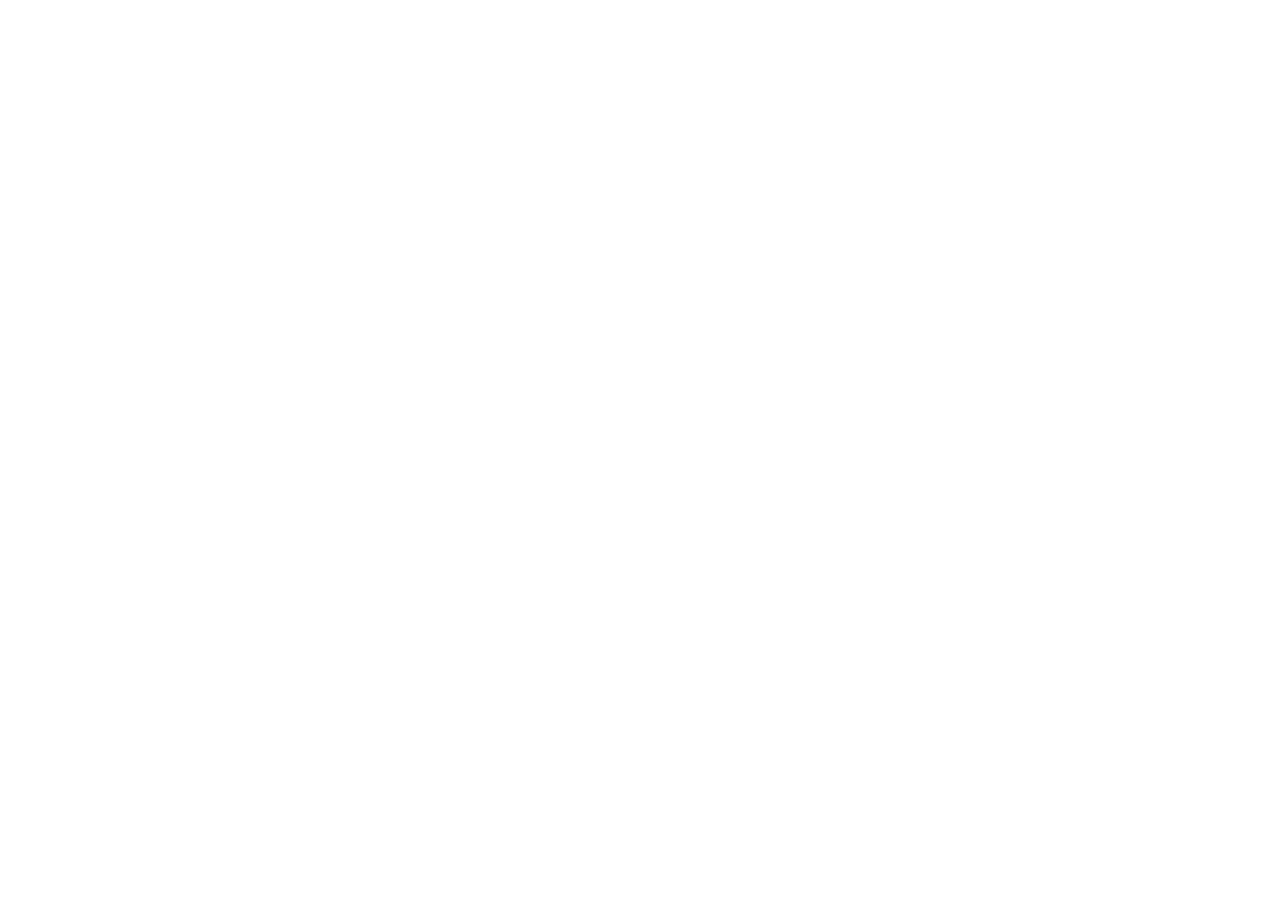
==== index.html @ d0f366ae "index" ====
<!DOCTYPE html>
<html lang="en">
<head>
    <meta charset="UTF-8">
    <meta http-equiv="X-UA-Compatible" content="IE=edge">
    <meta name="viewport" content="width=device-width, initial-scale=1.0">
    <title>Document</title>
</head>
<body>
    
</body>
</html>
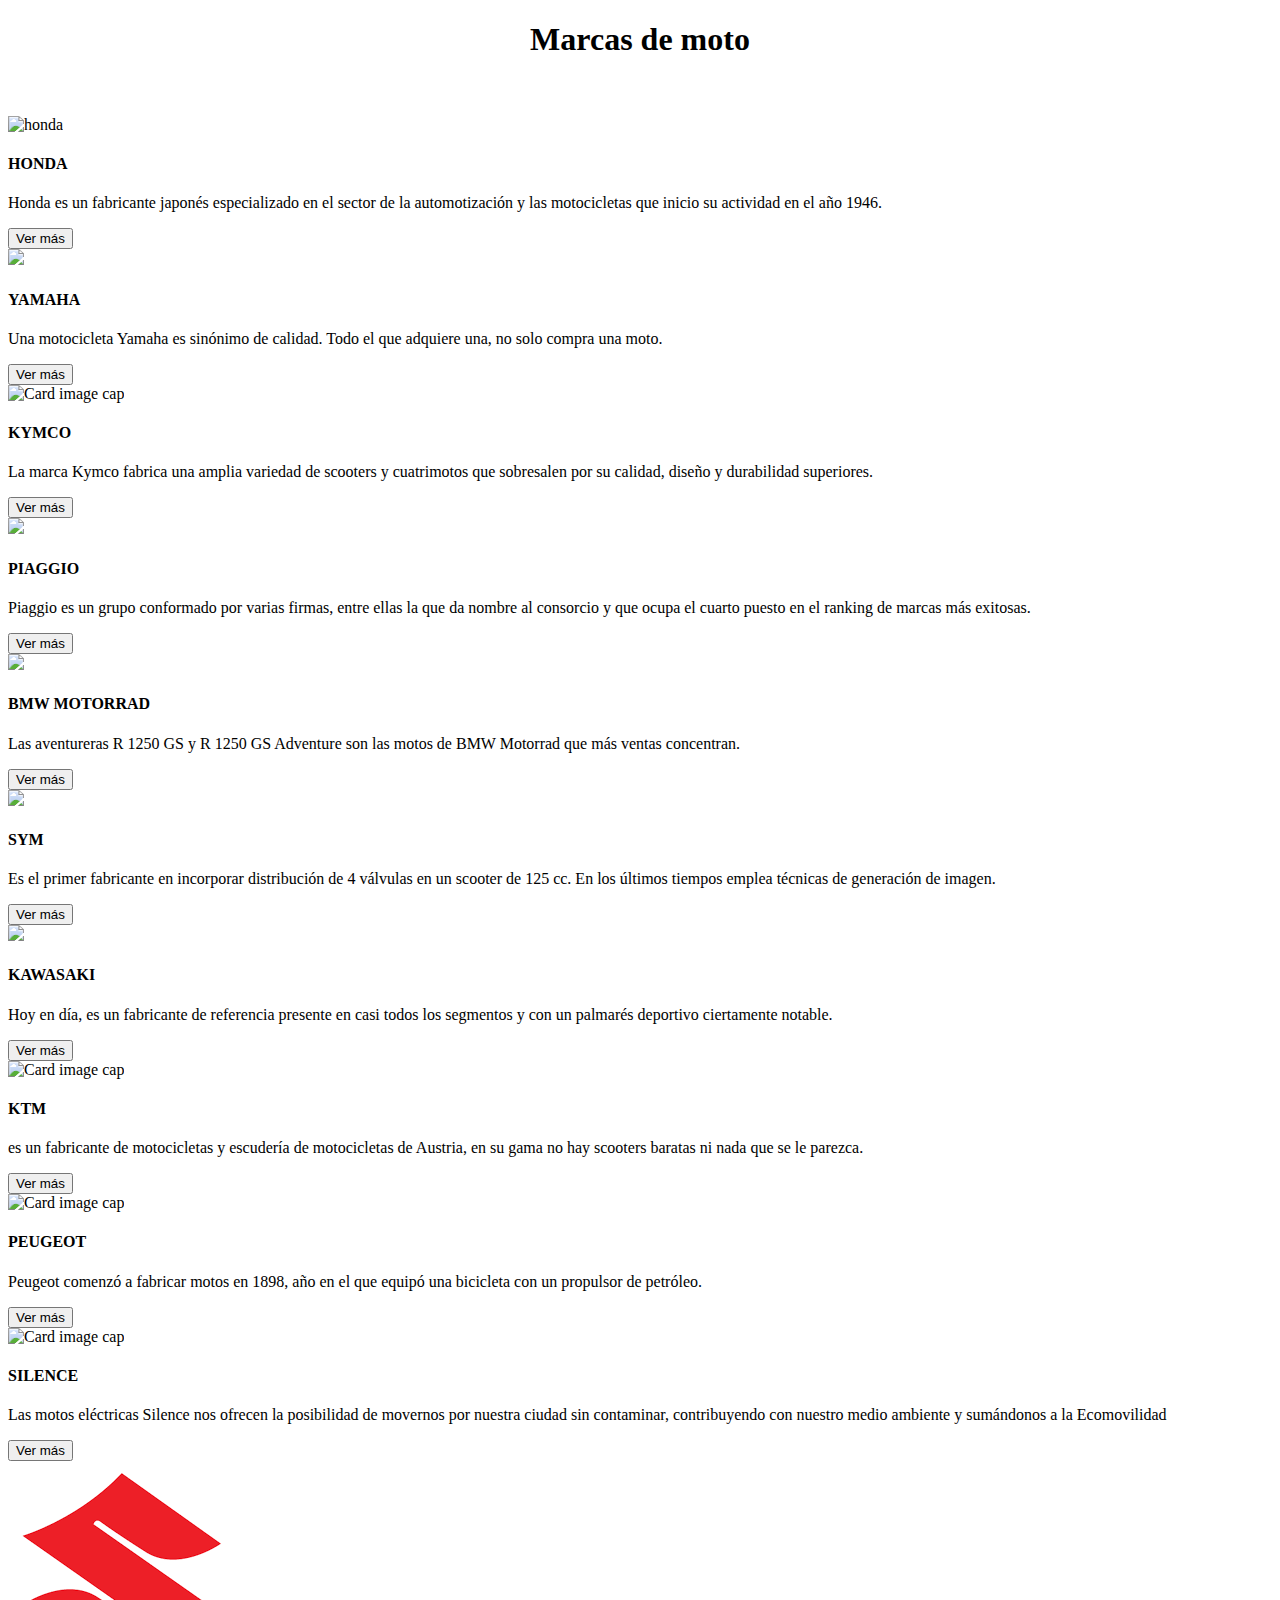
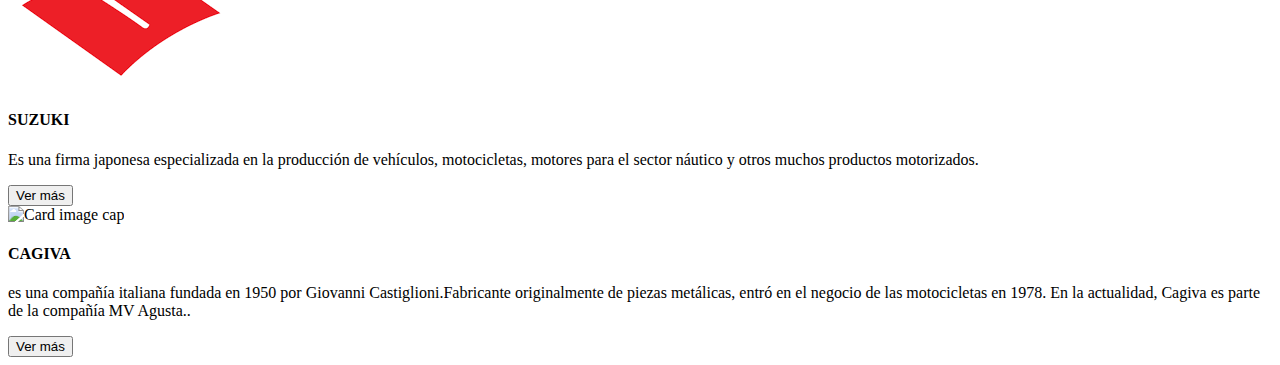
==== commit eb45a390: "Agregue 12 cards" ====
--- a/index.html
+++ b/index.html
@@ -4,9 +4,139 @@
     <meta charset="UTF-8">
     <meta http-equiv="X-UA-Compatible" content="IE=edge">
     <meta name="viewport" content="width=device-width, initial-scale=1.0">
-    <title>Document</title>
+    <title>RUBRICA</title>
+    <link href="https://cdn.jsdelivr.net/npm/bootstrap@5.3.0-alpha3/dist/css/bootstrap.min.css" rel="stylesheet" integrity="sha384-KK94CHFLLe+nY2dmCWGMq91rCGa5gtU4mk92HdvYe+M/SXH301p5ILy+dN9+nJOZ" crossorigin="anonymous" >
 </head>
+
+<header>
+    <center>
+        <h1>Marcas de moto</h1>
+        </center>
+     
+</header>
+<br>
+<br>
+
 <body>
-    
+    <div class="container">
+        <div class="row">
+            <div class="col-sm-3">
+                <div class="card">
+                    <img class="card-img-top img-fluid" src="https://upload.wikimedia.org/wikipedia/commons/f/f8/Logo_Honda_F1.png" alt="honda">
+                        <h4>HONDA</h4>
+                        <p >Honda es un fabricante japonés especializado en el sector de la automotización y las motocicletas que inicio su actividad en el año 1946.  </p>
+                        <button type="button" class="btn btn-dark"> Ver más</button>
+                </div>
+            </div>
+
+            <div class="col-sm-3">
+                <div class="card">
+                    <img class="card-img-top img-fluid" src="https://static.wixstatic.com/media/3104c9_8e009c05afb74f4894401b60e7dae504~mv2.png/v1/fill/w_338,h_338,al_c,lg_1,q_85,enc_auto/diapason.png"  >
+                        <h4 >YAMAHA</h4>
+                        <p>Una motocicleta Yamaha es sinónimo de calidad. Todo el que adquiere una, no solo compra una moto.</p>
+                        <button type="button" class="btn btn-dark"> Ver más</button>
+                </div>
+            </div>
+
+            <div class="col-sm-3">
+                <div class="card">
+                    <img class="card-img-top img-fluid" src="https://1000marcas.net/wp-content/uploads/2021/02/Kymco-Symbol.png" alt="Card image cap">
+                        <h4 >KYMCO</h4>
+                        <p >La marca Kymco fabrica una amplia variedad de scooters y cuatrimotos que sobresalen por su calidad, diseño y durabilidad superiores.</p>
+                         <button type="button" class="btn btn-dark"> Ver más</button>                    
+                </div>
+            </div>
+
+            <div class="col-sm-3">
+                <div class="card">
+                    <img class="card-img-top img-fluid" src="https://images.sip-scootershop.com/es/a7f59821-8759-4fdd-9a94-6329f4c922dd/600x600/logotipo-piaggio-hexagono-llanta_PI624556_3.jpg" >
+                   
+                        <h4>PIAGGIO</h4>
+                        <p >Piaggio es un grupo conformado por varias firmas, entre ellas la que da nombre al consorcio y que ocupa el cuarto puesto en el ranking de marcas más exitosas.</p>
+                        <button type="button" class="btn btn-dark"> Ver más</button>                  
+                </div>
+            </div>
+            
+            <div class="col-sm-3">
+                <div class="card">
+                    <img class="card-img-top img-fluid" src="https://images.milanuncios.com/api/v1/ma-ad-media-pro/images/6f322037-6fc6-482a-9e85-b93b8ca9154c?rule=hw396_70"  >
+                   
+                        <h4 >BMW MOTORRAD</h4>
+                        <p >Las aventureras R 1250 GS y R 1250 GS Adventure son las motos de BMW Motorrad que más ventas concentran.</p>
+                        <button type="button" class="btn btn-dark"> Ver más</button>                  
+                </div>
+            </div>
+
+            <div class="col-sm-3">
+                <div class="card">
+                    <img class="card-img-top img-fluid" src="https://encrypted-tbn0.gstatic.com/images?q=tbn:ANd9GcS1KSzRzdn18JPiixcadLz2CQ5CFlBwEzgmGw&usqp=CAU" >
+                        <h4 >SYM</h4>
+                        <p >Es el primer fabricante en incorporar distribución de 4 válvulas en un scooter de 125 cc. En los últimos tiempos emplea técnicas de generación de imagen.</p>
+                        <button type="button" class="btn btn-dark"> Ver más</button>                  
+                </div>
+            </div>
+
+            <div class="col-sm-3">
+                <div class="card">
+                        <img class="card-img-top img-fluid" src="https://storage.kawasaki.eu/public/kawasaki.eu/en-EU/news/Brand_Symbol_Black_RGB_002.jpg"  >
+                        <h4 >KAWASAKI</h4>
+                        <p class="card-text">Hoy en día, es un fabricante de referencia presente en casi todos los segmentos y con un palmarés deportivo ciertamente notable.  </p>
+                        <button type="button" class="btn btn-dark"> Ver más</button>    
+             </div>
+            </div>
+
+            <div class="col-sm-3">
+                <div class="card">
+                    <img class="card-img-top img-fluid" src="https://cdn.worldvectorlogo.com/logos/ktm-sportmotorcycles-1.svg" alt="Card image cap">
+                        <h4>KTM</h4>
+                        <p>es un fabricante de motocicletas y escudería de motocicletas de Austria, en su gama no hay scooters baratas ni nada que se le parezca.</p>
+                        <button type="button" class="btn btn-dark"> Ver más</button>                 
+                </div>
+            </div>
+
+            <div class="col-sm-3">
+                <div class="card">
+                    <img class="card-img-top img-fluid" src="https://1000marcas.net/wp-content/uploads/2019/12/logo-Peugeot.png" alt="Card image cap">
+                    
+                        <h4>PEUGEOT</h4>
+                        <p>Peugeot comenzó a fabricar motos en 1898, año en el que equipó una bicicleta con un propulsor de petróleo.</p>
+                        <button type="button" class="btn btn-dark"> Ver más</button>                  
+                </div>
+            </div>
+
+            <div class="col-sm-3">
+                <div class="card">
+                    <img  src="https://www.anesdor.com/wp-content/uploads/2019/06/silence-bb-1200x700.jpg" alt="Card image cap">
+                    
+                        <h4>SILENCE</h4>
+                        <p>Las motos eléctricas Silence nos ofrecen la posibilidad de movernos por nuestra ciudad sin contaminar, contribuyendo con nuestro medio ambiente y sumándonos a la Ecomovilidad</p>
+                        <button type="button" class="btn btn-dark">  Ver más</button>                
+                </div>
+            </div>
+
+            <div class="col-sm-3">
+                <div class="card">
+                        <img class="card-img-top img-fluid" src="[data-uri]" alt="Card image cap">
+                        <h4>SUZUKI</h4>
+                        <p>Es una firma japonesa especializada en la producción de vehículos, motocicletas, motores para el sector náutico y otros muchos productos motorizados. </p>
+                        <button type="button" class="btn btn-dark">  Ver más</button>
+                </div>
+            </div>
+
+            <div class="col-sm-3">
+                <div class="card">
+                    <img class="card-img-top img-fluid" src="https://logos-world.net/wp-content/uploads/2022/11/Cagiva-Logo.png" alt="Card image cap">
+                        <h4>CAGIVA</h4>
+                        <p>es una compañía italiana fundada en 1950 por Giovanni Castiglioni.Fabricante originalmente de piezas metálicas, entró en el negocio de las motocicletas en 1978. En la actualidad, Cagiva es parte de la compañía MV Agusta..</p>
+                        <button type="button" class="btn btn-dark">  Ver más</button>
+                </div>
+            </div>
+
+        </div>
+        </div>
+        
+    </div>
+
+
 </body>
-</html>+</html>
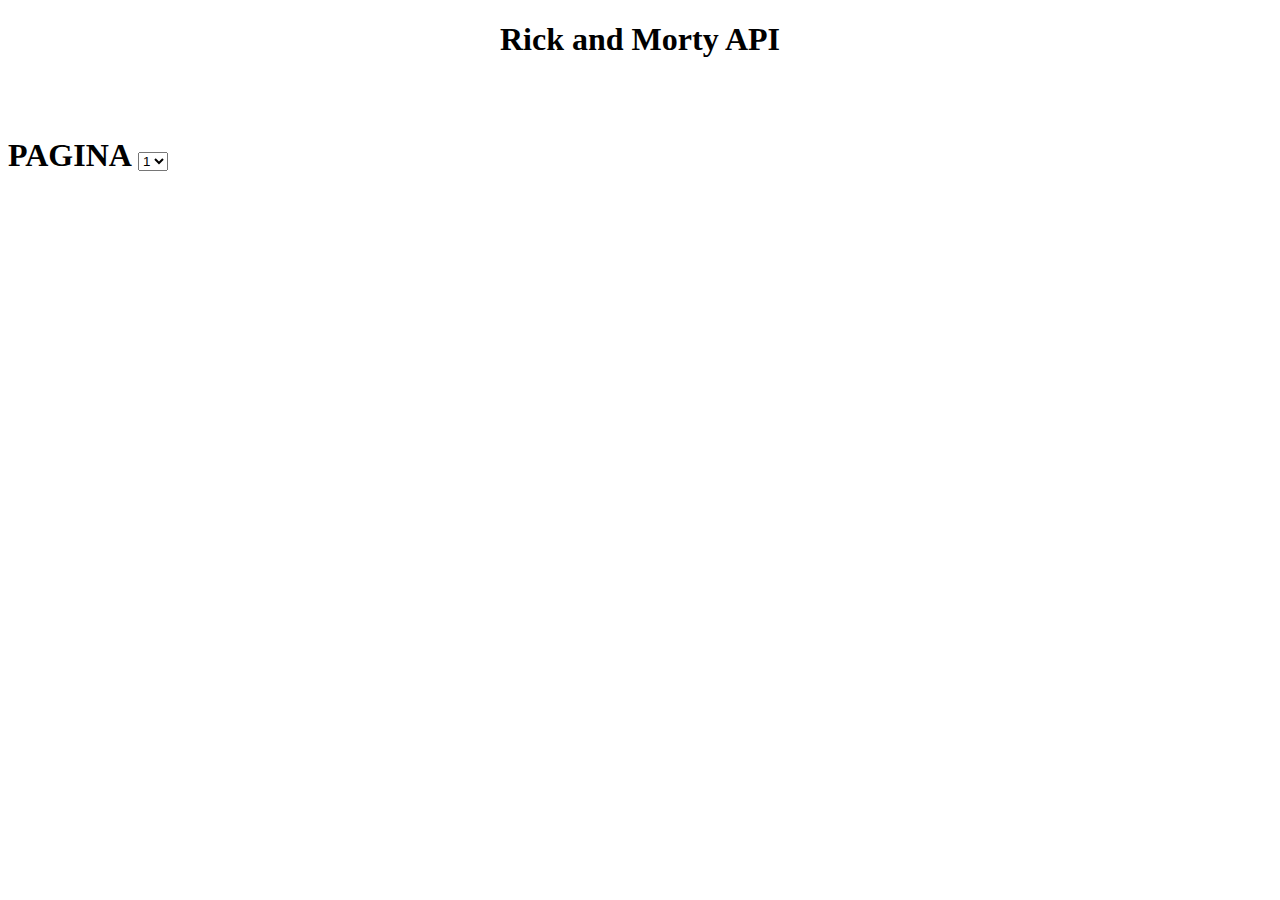
==== commit d93dcc61: "base" ====
--- a/index.html
+++ b/index.html
@@ -6,11 +6,13 @@
     <meta name="viewport" content="width=device-width, initial-scale=1.0">
     <title>RUBRICA</title>
     <link href="https://cdn.jsdelivr.net/npm/bootstrap@5.3.0-alpha3/dist/css/bootstrap.min.css" rel="stylesheet" integrity="sha384-KK94CHFLLe+nY2dmCWGMq91rCGa5gtU4mk92HdvYe+M/SXH301p5ILy+dN9+nJOZ" crossorigin="anonymous" >
+<link rel="stylesheet" href="estilos.css">
+
 </head>
 
 <header>
     <center>
-        <h1>Marcas de moto</h1>
+        <h1>Rick and Morty API</h1>
         </center>
      
 </header>
@@ -18,125 +20,27 @@
 <br>
 
 <body>
-    <div class="container">
-        <div class="row">
-            <div class="col-sm-3">
-                <div class="card">
-                    <img class="card-img-top img-fluid" src="https://upload.wikimedia.org/wikipedia/commons/f/f8/Logo_Honda_F1.png" alt="honda">
-                        <h4>HONDA</h4>
-                        <p >Honda es un fabricante japonés especializado en el sector de la automotización y las motocicletas que inicio su actividad en el año 1946.  </p>
-                        <button type="button" class="btn btn-dark"> Ver más</button>
-                </div>
-            </div>
 
-            <div class="col-sm-3">
-                <div class="card">
-                    <img class="card-img-top img-fluid" src="https://static.wixstatic.com/media/3104c9_8e009c05afb74f4894401b60e7dae504~mv2.png/v1/fill/w_338,h_338,al_c,lg_1,q_85,enc_auto/diapason.png"  >
-                        <h4 >YAMAHA</h4>
-                        <p>Una motocicleta Yamaha es sinónimo de calidad. Todo el que adquiere una, no solo compra una moto.</p>
-                        <button type="button" class="btn btn-dark"> Ver más</button>
-                </div>
-            </div>
+    <h1>PAGINA
+    <select name="pagina" id="pagina" onchange="apiRick(this.value)">
+    <script>
+        for(let i=1; i<=2; i++){
+            document.write(`<option value="${i}">${i} </option>`);
+            }
+    </script>
+    </select></h1>
+    <div id="resultado">
 
-            <div class="col-sm-3">
-                <div class="card">
-                    <img class="card-img-top img-fluid" src="https://1000marcas.net/wp-content/uploads/2021/02/Kymco-Symbol.png" alt="Card image cap">
-                        <h4 >KYMCO</h4>
-                        <p >La marca Kymco fabrica una amplia variedad de scooters y cuatrimotos que sobresalen por su calidad, diseño y durabilidad superiores.</p>
-                         <button type="button" class="btn btn-dark"> Ver más</button>                    
-                </div>
-            </div>
-
-            <div class="col-sm-3">
-                <div class="card">
-                    <img class="card-img-top img-fluid" src="https://images.sip-scootershop.com/es/a7f59821-8759-4fdd-9a94-6329f4c922dd/600x600/logotipo-piaggio-hexagono-llanta_PI624556_3.jpg" >
-                   
-                        <h4>PIAGGIO</h4>
-                        <p >Piaggio es un grupo conformado por varias firmas, entre ellas la que da nombre al consorcio y que ocupa el cuarto puesto en el ranking de marcas más exitosas.</p>
-                        <button type="button" class="btn btn-dark"> Ver más</button>                  
-                </div>
-            </div>
-            
-            <div class="col-sm-3">
-                <div class="card">
-                    <img class="card-img-top img-fluid" src="https://images.milanuncios.com/api/v1/ma-ad-media-pro/images/6f322037-6fc6-482a-9e85-b93b8ca9154c?rule=hw396_70"  >
-                   
-                        <h4 >BMW MOTORRAD</h4>
-                        <p >Las aventureras R 1250 GS y R 1250 GS Adventure son las motos de BMW Motorrad que más ventas concentran.</p>
-                        <button type="button" class="btn btn-dark"> Ver más</button>                  
-                </div>
-            </div>
-
-            <div class="col-sm-3">
-                <div class="card">
-                    <img class="card-img-top img-fluid" src="https://encrypted-tbn0.gstatic.com/images?q=tbn:ANd9GcS1KSzRzdn18JPiixcadLz2CQ5CFlBwEzgmGw&usqp=CAU" >
-                        <h4 >SYM</h4>
-                        <p >Es el primer fabricante en incorporar distribución de 4 válvulas en un scooter de 125 cc. En los últimos tiempos emplea técnicas de generación de imagen.</p>
-                        <button type="button" class="btn btn-dark"> Ver más</button>                  
-                </div>
-            </div>
-
-            <div class="col-sm-3">
-                <div class="card">
-                        <img class="card-img-top img-fluid" src="https://storage.kawasaki.eu/public/kawasaki.eu/en-EU/news/Brand_Symbol_Black_RGB_002.jpg"  >
-                        <h4 >KAWASAKI</h4>
-                        <p class="card-text">Hoy en día, es un fabricante de referencia presente en casi todos los segmentos y con un palmarés deportivo ciertamente notable.  </p>
-                        <button type="button" class="btn btn-dark"> Ver más</button>    
-             </div>
-            </div>
-
-            <div class="col-sm-3">
-                <div class="card">
-                    <img class="card-img-top img-fluid" src="https://cdn.worldvectorlogo.com/logos/ktm-sportmotorcycles-1.svg" alt="Card image cap">
-                        <h4>KTM</h4>
-                        <p>es un fabricante de motocicletas y escudería de motocicletas de Austria, en su gama no hay scooters baratas ni nada que se le parezca.</p>
-                        <button type="button" class="btn btn-dark"> Ver más</button>                 
-                </div>
-            </div>
-
-            <div class="col-sm-3">
-                <div class="card">
-                    <img class="card-img-top img-fluid" src="https://1000marcas.net/wp-content/uploads/2019/12/logo-Peugeot.png" alt="Card image cap">
-                    
-                        <h4>PEUGEOT</h4>
-                        <p>Peugeot comenzó a fabricar motos en 1898, año en el que equipó una bicicleta con un propulsor de petróleo.</p>
-                        <button type="button" class="btn btn-dark"> Ver más</button>                  
-                </div>
-            </div>
-
-            <div class="col-sm-3">
-                <div class="card">
-                    <img  src="https://www.anesdor.com/wp-content/uploads/2019/06/silence-bb-1200x700.jpg" alt="Card image cap">
-                    
-                        <h4>SILENCE</h4>
-                        <p>Las motos eléctricas Silence nos ofrecen la posibilidad de movernos por nuestra ciudad sin contaminar, contribuyendo con nuestro medio ambiente y sumándonos a la Ecomovilidad</p>
-                        <button type="button" class="btn btn-dark">  Ver más</button>                
-                </div>
-            </div>
-
-            <div class="col-sm-3">
-                <div class="card">
-                        <img class="card-img-top img-fluid" src="[data-uri]" alt="Card image cap">
-                        <h4>SUZUKI</h4>
-                        <p>Es una firma japonesa especializada en la producción de vehículos, motocicletas, motores para el sector náutico y otros muchos productos motorizados. </p>
-                        <button type="button" class="btn btn-dark">  Ver más</button>
-                </div>
-            </div>
-
-            <div class="col-sm-3">
-                <div class="card">
-                    <img class="card-img-top img-fluid" src="https://logos-world.net/wp-content/uploads/2022/11/Cagiva-Logo.png" alt="Card image cap">
-                        <h4>CAGIVA</h4>
-                        <p>es una compañía italiana fundada en 1950 por Giovanni Castiglioni.Fabricante originalmente de piezas metálicas, entró en el negocio de las motocicletas en 1978. En la actualidad, Cagiva es parte de la compañía MV Agusta..</p>
-                        <button type="button" class="btn btn-dark">  Ver más</button>
-                </div>
-            </div>
-
-        </div>
-        </div>
-        
     </div>
 
+   
+
+    <script src="rick.js"></script>
+   
 
 </body>
-</html>
+
+<footer>
+</footer>
+
+</html>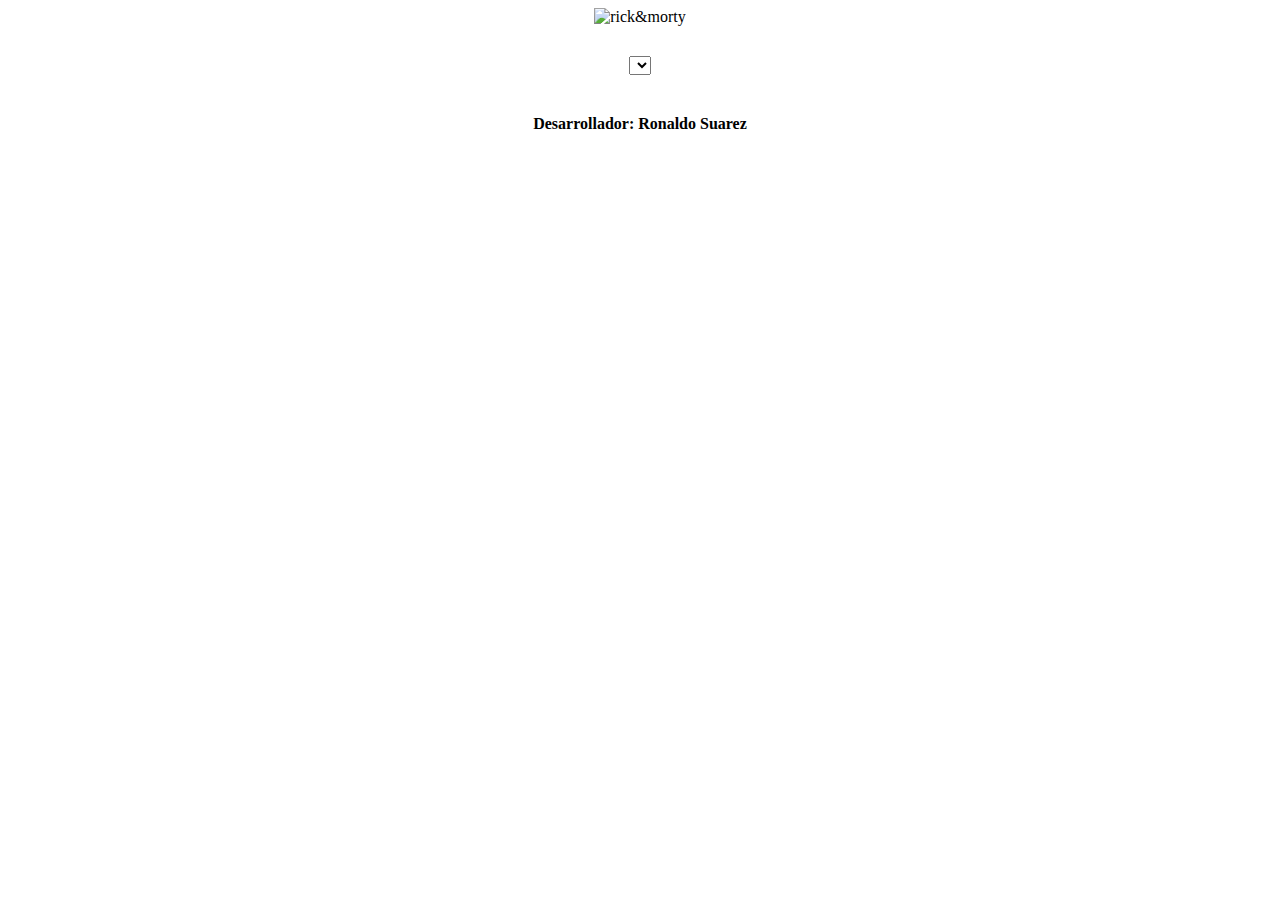
==== commit 02dc228b: "Update index.html" ====
--- a/index.html
+++ b/index.html
@@ -1,46 +1,46 @@
 <!DOCTYPE html>
 <html lang="en">
+
 <head>
     <meta charset="UTF-8">
     <meta http-equiv="X-UA-Compatible" content="IE=edge">
     <meta name="viewport" content="width=device-width, initial-scale=1.0">
+    <link rel="stylesheet" href="../css/style.css">
+<link href="https://cdn.jsdelivr.net/npm/bootstrap@5.3.0-alpha3/dist/css/bootstrap.min.css" rel="stylesheet" integrity="sha384-KK94CHFLLe+nY2dmCWGMq91rCGa5gtU4mk92HdvYe+M/SXH301p5ILy+dN9+nJOZ" crossorigin="anonymous">
     <title>RUBRICA</title>
-    <link href="https://cdn.jsdelivr.net/npm/bootstrap@5.3.0-alpha3/dist/css/bootstrap.min.css" rel="stylesheet" integrity="sha384-KK94CHFLLe+nY2dmCWGMq91rCGa5gtU4mk92HdvYe+M/SXH301p5ILy+dN9+nJOZ" crossorigin="anonymous" >
-<link rel="stylesheet" href="estilos.css">
-
+    
 </head>
 
-<header>
+<header style="background-color: white; margin-bottom: 30px;">
     <center>
-        <h1>Rick and Morty API</h1>
-        </center>
-     
+        <img src="https://i.pinimg.com/736x/0f/9c/10/0f9c10dd52778bc6c0b0754f8f8f6e2b.jpg" alt= "rick&morty" width="10%">
+    </center>
+
 </header>
-<br>
-<br>
-
 <body>
 
-    <h1>PAGINA
-    <select name="pagina" id="pagina" onchange="apiRick(this.value)">
-    <script>
-        for(let i=1; i<=2; i++){
-            document.write(`<option value="${i}">${i} </option>`);
-            }
-    </script>
-    </select></h1>
-    <div id="resultado">
+    <center><div class="select-container">
+        <select class="form-select" id="selector"></select>
+    </div></center>
 
-    </div>
+    <center>
+          <div class="card-container">
+            <div class="column">
+                
+            </div>
+        </div>
+    </center>
 
-   
 
-    <script src="rick.js"></script>
-   
+    <center>
+        <footer style="background-color: white; margin-top: 40px; height: 30px;">
+            <h4>Desarrollador: Ronaldo Suarez</h4>
+        </footer>
+    </center>  
+
+
+    <script src="../js/script.js"></script>
 
 </body>
 
-<footer>
-</footer>
-
-</html>+</html>
